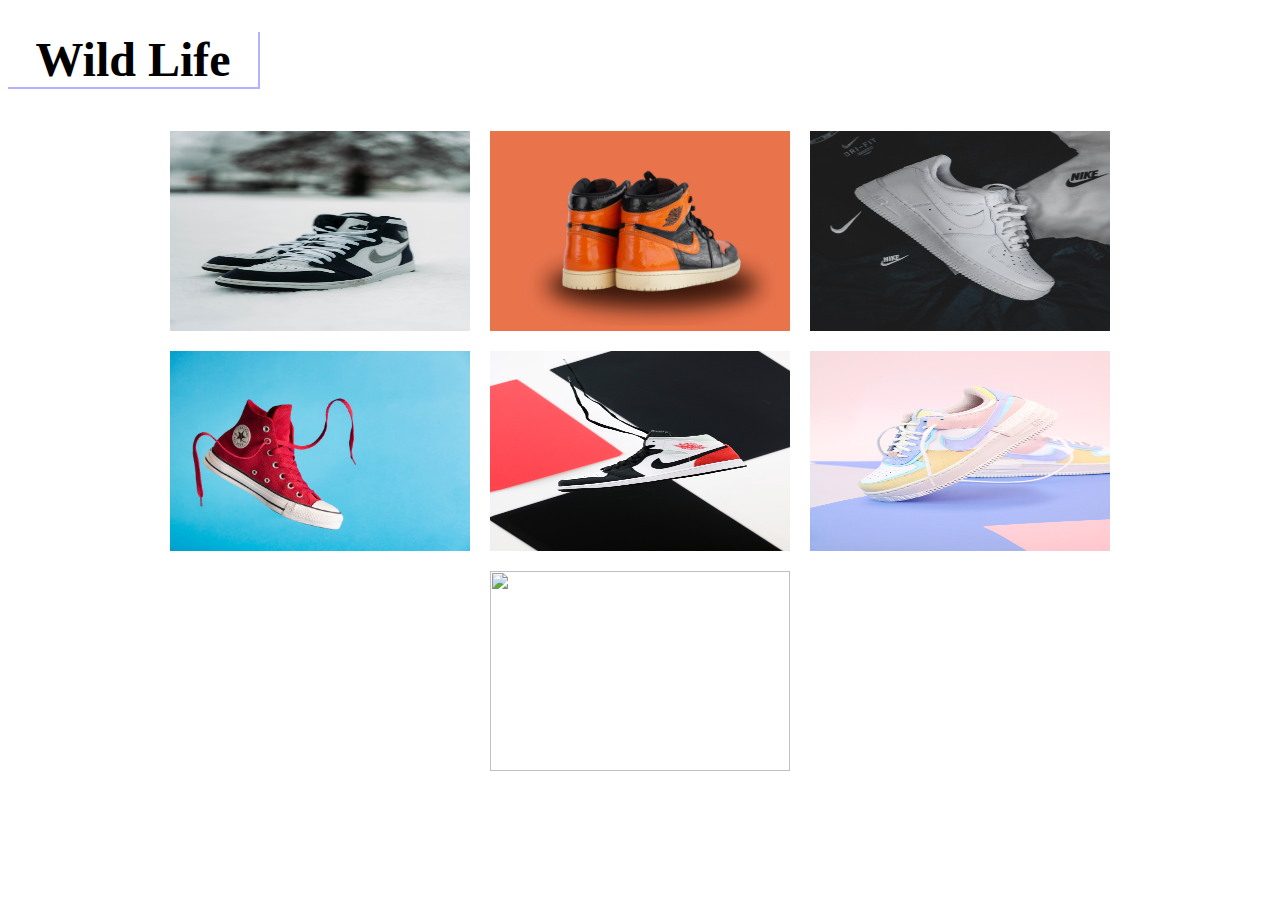
==== image-gallery/index.html @ 5094883e "Show gallery with flexbox" ====
<!DOCTYPE html>
 <html>
     <head>
         <title>Image Gallery</title>
         <link rel="stylesheet" href="style.css">
     </head>
     <body>
         <h1>Wild Life</h1>
         <div class=container>
             <img src="./images/1.jpg" alt="">
             <img src="./images/3.jpg" alt="">
             <img src="./images/4.jpg" alt="">
             <img src="./images/5.jpg" alt="">
             <img src="./images/6.jpg" alt="">
             <img src="./images/7.jpg" alt="">
             <img src="./images/9.jpg" alt="">
         </div>
     </body>
 </html>
---- image-gallery/style.css ----
.container {
    display: flex;
    flex-wrap: wrap;
    justify-content: center;
}

h1{
    font-family: fantasy;
    font-size: 3em;
    border-bottom: 2px solid rgba(0,0,256, 0.3);
    width: 250px;
    text-align: center;
    border-right: 2px solid rgba(0,0,256, 0.3);
   
}

img{
    height: 200px;
    width: 300px;
    margin: 10px;
}
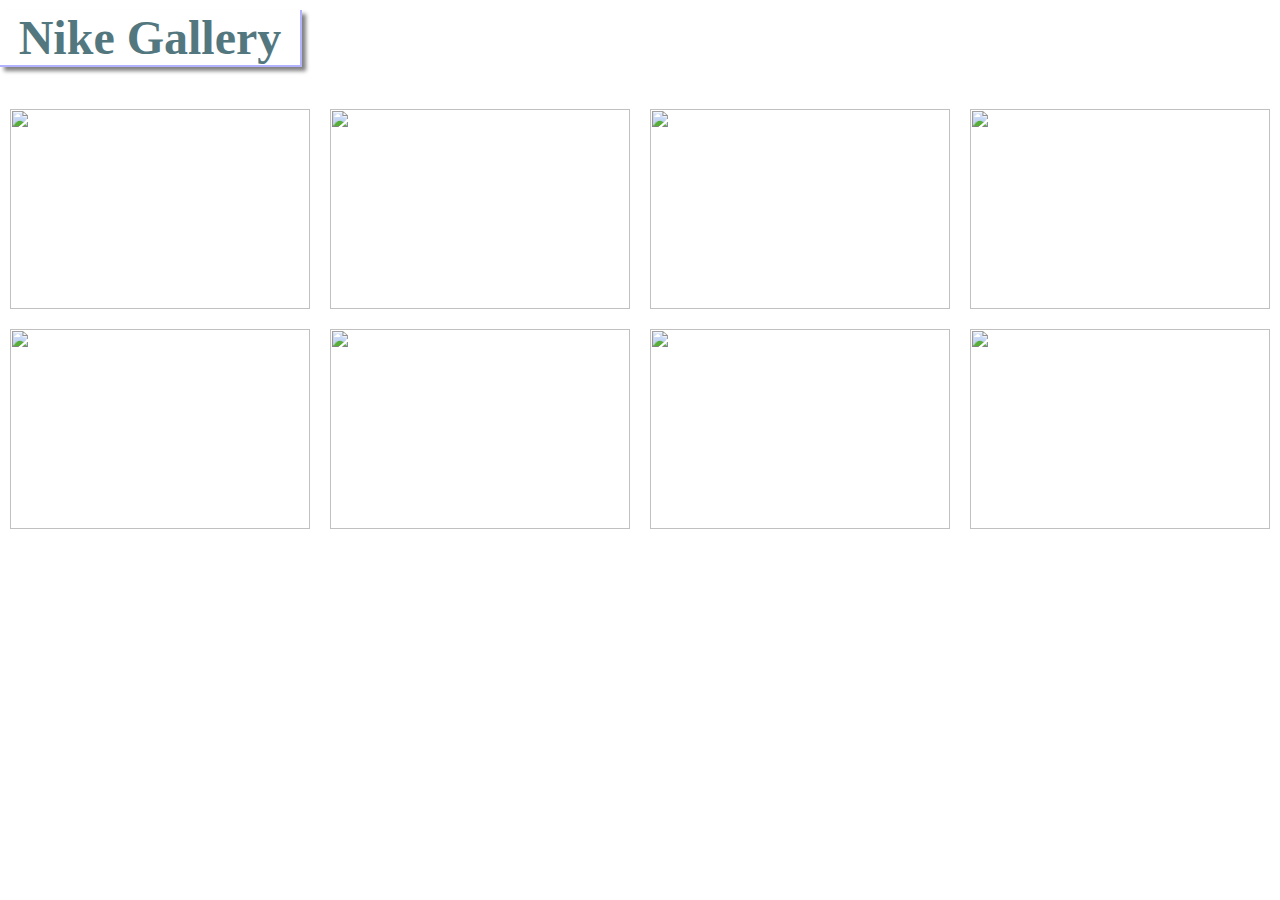
==== commit 1b6f589a: "Transitions and transforms" ====
--- a/image-gallery/index.html
+++ b/image-gallery/index.html
@@ -5,15 +5,24 @@
          <link rel="stylesheet" href="style.css">
      </head>
      <body>
-         <h1>Wild Life</h1>
+         <h1>Nike Gallery</h1>
          <div class=container>
-             <img src="./images/1.jpg" alt="">
+             <!-- <img src="./images/1.jpg" alt="">
              <img src="./images/3.jpg" alt="">
              <img src="./images/4.jpg" alt="">
              <img src="./images/5.jpg" alt="">
              <img src="./images/6.jpg" alt="">
-             <img src="./images/7.jpg" alt="">
-             <img src="./images/9.jpg" alt="">
-         </div>
+             <img src="./images/7.jpg" alt="">  
+             <img src="./images/9.jpg" alt=""> -->
+
+             <img src="https://images.unsplash.com/photo-1597248881519-db089d3744a5?ixid=MXwxMjA3fDB8MHxwaG90by1wYWdlfHx8fGVufDB8fHw%3D&ixlib=rb-1.2.1&auto=format&fit=crop&w=750&q=80" alt="">
+             <img src="https://images.unsplash.com/photo-1552346154-21d32810aba3?ixid=MXwxMjA3fDB8MHxwaG90by1wYWdlfHx8fGVufDB8fHw%3D&ixlib=rb-1.2.1&auto=format&fit=crop&w=750&q=80" alt="">
+             <img src="https://images.unsplash.com/photo-1549298916-f52d724204b4?ixid=MXwxMjA3fDB8MHxwaG90by1wYWdlfHx8fGVufDB8fHw%3D&ixlib=rb-1.2.1&auto=format&fit=crop&w=701&q=80" alt="">
+             <img src="https://images.unsplash.com/photo-1578262825743-a4e402caab76?ixlib=rb-1.2.1&ixid=MXwxMjA3fDB8MHxwaG90by1wYWdlfHx8fGVufDB8fHw%3D&auto=format&fit=crop&w=751&q=80" alt="">
+             <img src="https://images.unsplash.com/photo-1607522370275-f14206abe5d3?ixid=MXwxMjA3fDB8MHxzZWFyY2h8MjF8fHNuZWFrZXJzfGVufDB8fDB8&ixlib=rb-1.2.1&auto=format&fit=crop&w=400&q=60" alt="">
+             <img src="https://images.unsplash.com/photo-1515555230216-82228b88ea98?ixid=MXwxMjA3fDB8MHxzZWFyY2h8Mzl8fHNuZWFrZXJzfGVufDB8fDB8&ixlib=rb-1.2.1&auto=format&fit=crop&w=400&q=60" alt="">  
+             <img src="https://images.unsplash.com/photo-1597264658047-ddb23688aa3b?ixlib=rb-1.2.1&ixid=MXwxMjA3fDB8MHxzZWFyY2h8MTMyfHxzbmVha2Vyc3xlbnwwfHwwfA%3D%3D&auto=format&fit=crop&w=400&q=60" alt="">
+            <img src="https://images.unsplash.com/photo-1578451512149-fe078cdc017f?ixlib=rb-1.2.1&ixid=MXwxMjA3fDB8MHxwaG90by1wYWdlfHx8fGVufDB8fHw%3D&auto=format&fit=crop&w=751&q=80" alt="">
+            </div>
      </body>
  </html>--- a/image-gallery/style.css
+++ b/image-gallery/style.css
@@ -1,3 +1,7 @@
+body{
+    margin: 0px;
+}
+
 .container {
     display: flex;
     flex-wrap: wrap;
@@ -8,9 +12,12 @@
     font-family: fantasy;
     font-size: 3em;
     border-bottom: 2px solid rgba(0,0,256, 0.3);
-    width: 250px;
+    width: 300px;
     text-align: center;
+    color: #53777f;
     border-right: 2px solid rgba(0,0,256, 0.3);
+    box-shadow: 4px 4px 4px grey;
+    margin-top: 10px;
    
 }
 
@@ -18,5 +25,11 @@
     height: 200px;
     width: 300px;
     margin: 10px;
+    transition: transform 1s;
 }
 
+img:hover {
+    /* The rotate function can be switched on and off */
+    transform: rotate(15deg) scale(1.2);
+}
+
